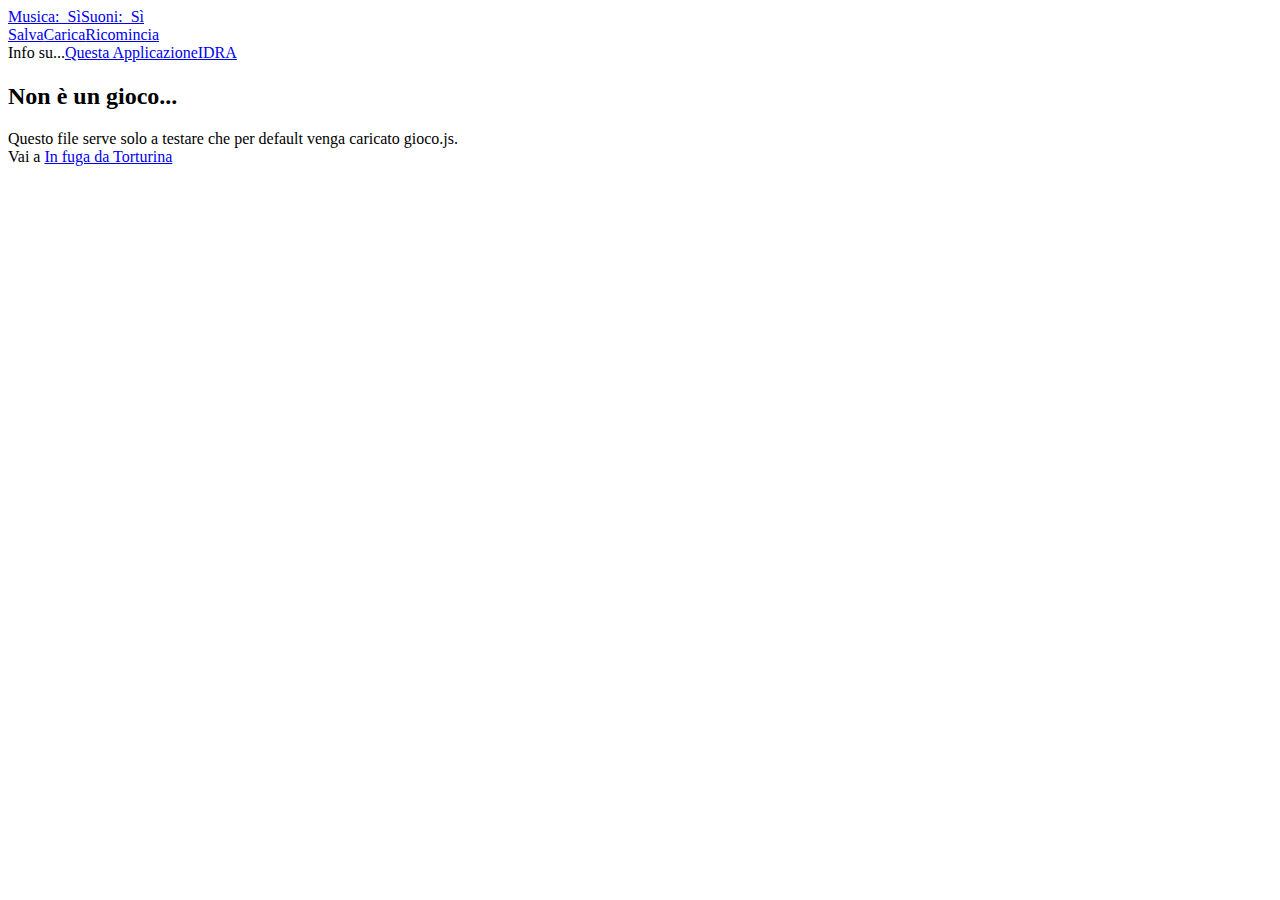
==== racconto.html @ b86ceb53 "Lo sviluppo continua..." ====
﻿<!DOCTYPE html>
<html>
<!-- 
	Questo file fa parte di Idra licenza GNU-GPL,
	vedi file COPYING.html per i dettagli
 -->
<head>
	<meta http-equiv="Content-Type" content="text/html; charset=utf-8">
	<title>Un racconto-gioco</title>

	<!-- baseLib, used (also) to include other libs -->
	<script type="text/javascript" src="data/libs/baselib.js"></script>
</head>
<body onload="init()">
	<noscript>
		Questo programma non può funzionare perché JavaScript non è abilitato o non è 
		supportato dal browser.
	</noscript>
</body>
</html>
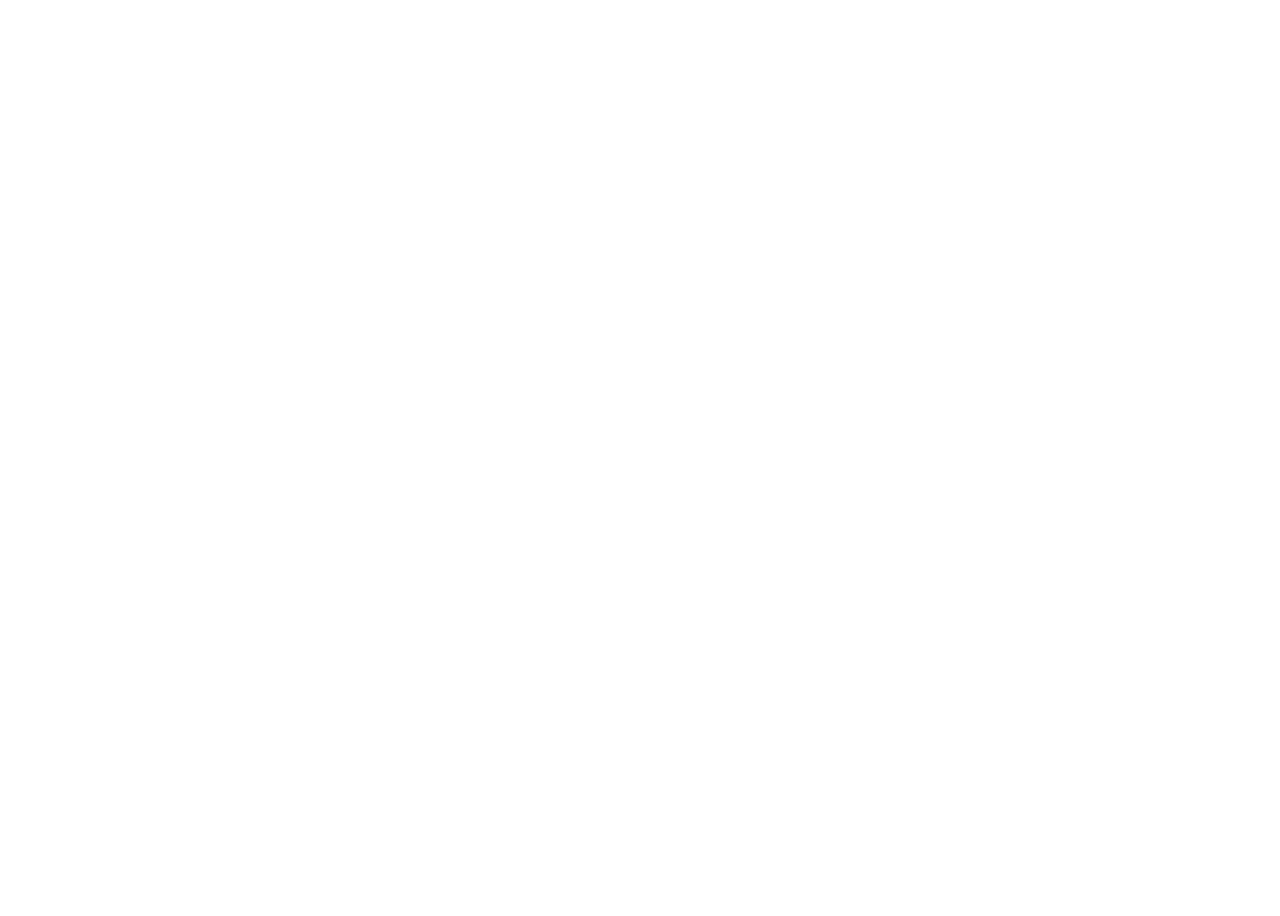
==== commit ad7a13c6: "localizing...." ====
--- a/racconto.html
+++ b/racconto.html
@@ -1,19 +1,35 @@
 ﻿<!DOCTYPE html>
-<html>
+<html id="doc">
 <!-- 
-	Questo file fa parte di Idra licenza GNU-GPL,
-	vedi file COPYING.html per i dettagli
+    This file is part of IDRA.
+
+    IDRA is free software; you can redistribute it and/or modify
+    it under the terms of the GNU General Public License as published by
+    the Free Software Foundation, version 2 of the License.
+
+    IDRA is distributed in the hope that it will be useful,
+    but WITHOUT ANY WARRANTY; without even the implied warranty of
+    MERCHANTABILITY or FITNESS FOR A PARTICULAR PURPOSE.  See the
+    GNU General Public License for more details.
+
+    You should have received a copy of the GNU General Public License
+    along with Nome-Programma; if not, write to the Free Software
+    Foundation, Inc., 51 Franklin St, Fifth Floor, Boston, MA  02110-1301  USA
  -->
 <head>
 	<meta http-equiv="Content-Type" content="text/html; charset=utf-8">
-	<title>Un racconto-gioco</title>
-
+	<title>IDRA - Ipertesto Dinamico per Racconti d'Avventura</title>
+	
 	<!-- baseLib, used (also) to include other libs -->
 	<script type="text/javascript" src="data/libs/baselib.js"></script>
 </head>
 <body onload="init()">
 	<noscript>
-		Questo programma non può funzionare perché JavaScript non è abilitato o non è 
+		<h1>...ooops!</h1>
+		IDRA can not run, because JavaScript is not enabled or your browser
+		does not support it.
+		<hr>
+		IDRA non può funzionare perché JavaScript non è abilitato o non è 
 		supportato dal browser.
 	</noscript>
 </body>
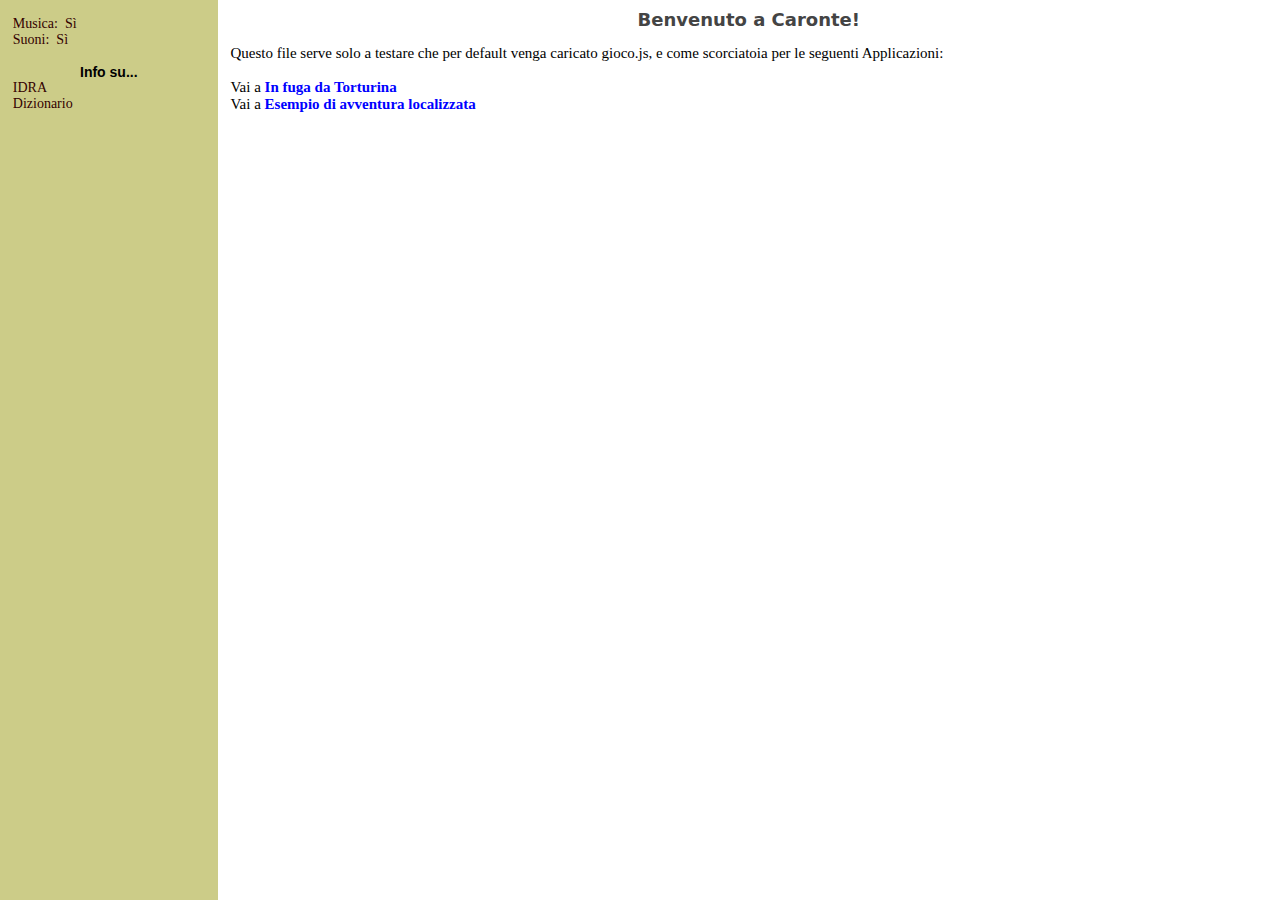
==== commit a04a8c4c: "Rename 1" ====
--- a/racconto.html
+++ b/racconto.html
@@ -1,13 +1,13 @@
 ﻿<!DOCTYPE html>
 <html id="doc">
 <!-- 
-    This file is part of IDRA.
+    This file is part of Caronte.
 
-    IDRA is free software; you can redistribute it and/or modify
+    Caronte is free software; you can redistribute it and/or modify
     it under the terms of the GNU General Public License as published by
     the Free Software Foundation, version 2 of the License.
 
-    IDRA is distributed in the hope that it will be useful,
+    Caronte is distributed in the hope that it will be useful,
     but WITHOUT ANY WARRANTY; without even the implied warranty of
     MERCHANTABILITY or FITNESS FOR A PARTICULAR PURPOSE.  See the
     GNU General Public License for more details.
@@ -18,7 +18,7 @@
  -->
 <head>
 	<meta http-equiv="Content-Type" content="text/html; charset=utf-8">
-	<title>IDRA - Ipertesto Dinamico per Racconti d'Avventura</title>
+	<title>Caronte - Ipertesto Dinamico per Racconti d'Avventura</title>
 	
 	<!-- baseLib, used (also) to include other libs -->
 	<script type="text/javascript" src="data/libs/baselib.js"></script>
@@ -26,10 +26,10 @@
 <body onload="init()">
 	<noscript>
 		<h1>...ooops!</h1>
-		IDRA can not run, because JavaScript is not enabled or your browser
+		Caronte can not run, because JavaScript is not enabled or your browser
 		does not support it.
 		<hr>
-		IDRA non può funzionare perché JavaScript non è abilitato o non è 
+		Caronte non può funzionare perché JavaScript non è abilitato o non è 
 		supportato dal browser.
 	</noscript>
 </body>
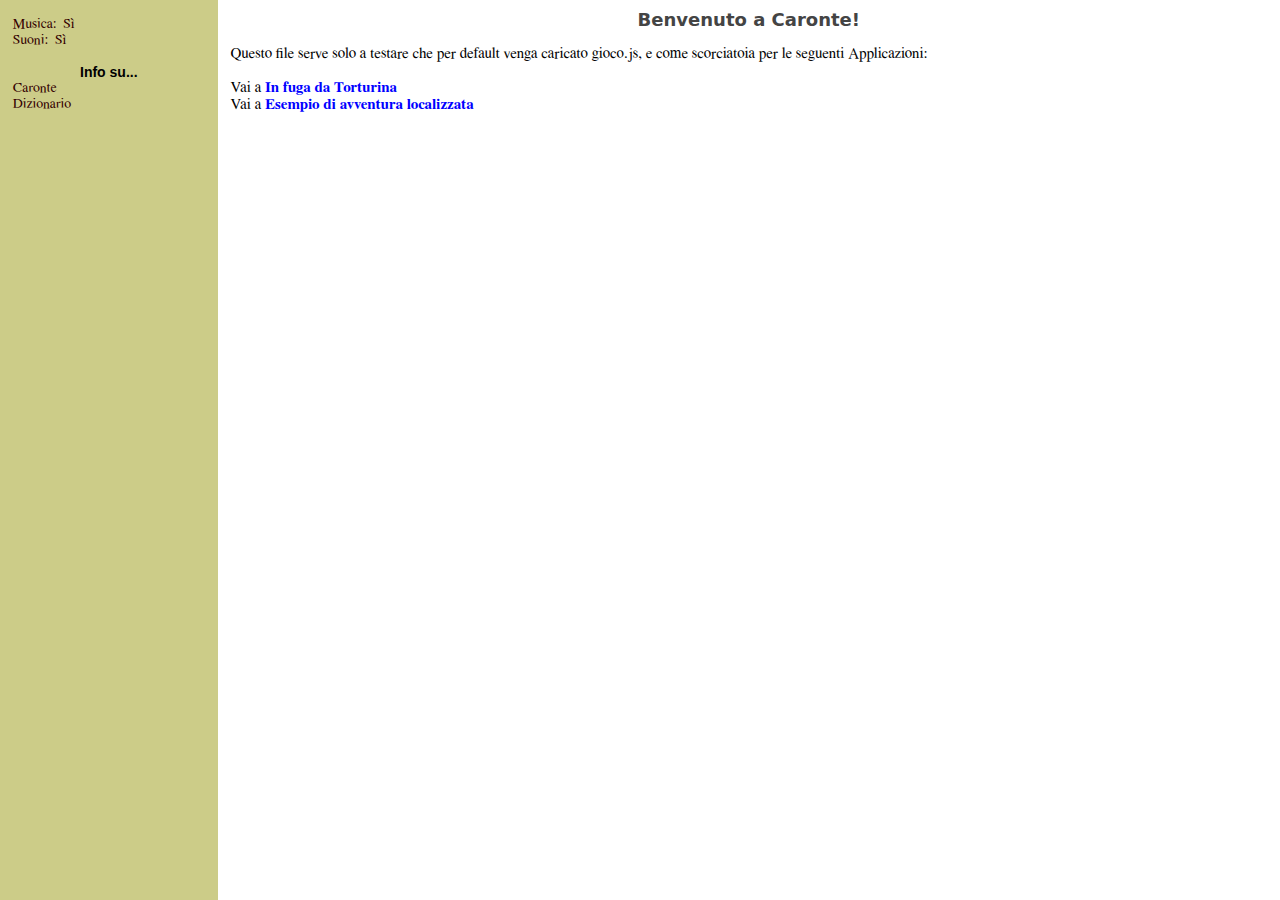
==== commit 7931a110: "menu" ====
--- a/racconto.html
+++ b/racconto.html
@@ -16,7 +16,7 @@
     along with Nome-Programma; if not, write to the Free Software
     Foundation, Inc., 51 Franklin St, Fifth Floor, Boston, MA  02110-1301  USA
  -->
-<head>
+<head id="headTag">
 	<meta http-equiv="Content-Type" content="text/html; charset=utf-8">
 	<title>Caronte - Ipertesto Dinamico per Racconti d'Avventura</title>
 	
